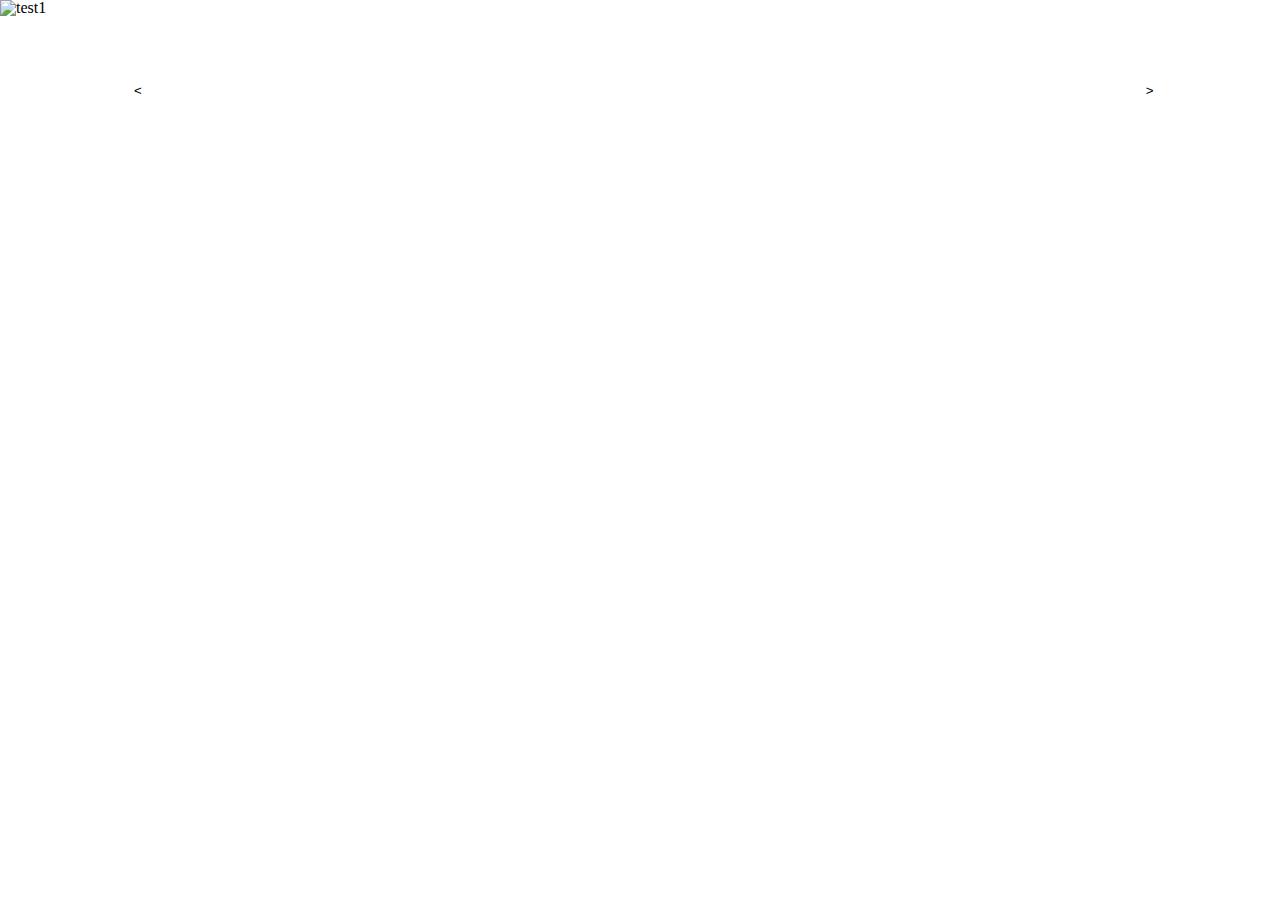
==== carousel_slider/example.html @ b99ed646 "Modify : 예제 파일 이름 수정" ====
<!DOCTYPE html>
<html lang="en">
<head>
    <meta charset="UTF-8">
    <meta name="viewport" content="width=device-width, initial-scale=1.0">
    <title>carousel slider</title>
    <link rel="stylesheet" href="reset.css">
    <script type="module" src="slider.js"></script>
    <script type="module">
        import {Slider} from './slider.js'
        
        /** 
         *  예제 데이터
         */
        const testdata = [
            {id: 1, title: 'test1', img: `image path1.png`, url: 'linked url1'},
            {id: 2, title: 'test2', img: `image path2.png`, url: 'linked url2'},
            {id: 3, title: 'test3', img: `image path3.png`, url: 'linked url3'},
            {id: 4, title: 'test4', img: `image path4.png`, url: 'linked url4'}
        ]
        
        const slider = new Slider('custom-slider', testdata);
        slider.init();
    </script>
</head>
<body>
    <custom-slider>
    </custom-slider>
</body>
</html>
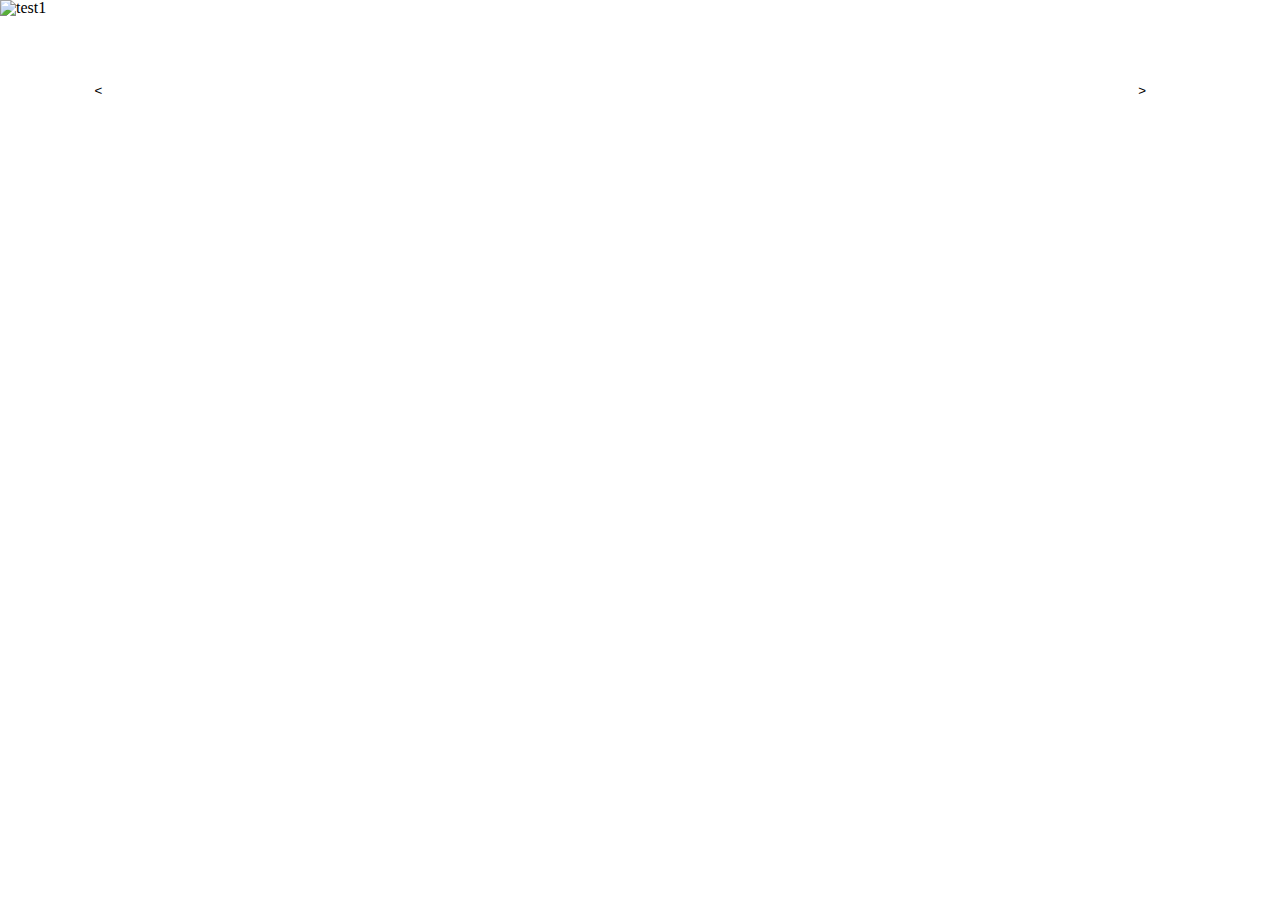
==== commit fb5591dd: "Add : 여러 이벤트로 구분하려고 조건 추가" ====
--- a/carousel_slider/example.html
+++ b/carousel_slider/example.html
@@ -18,8 +18,13 @@
             {id: 3, title: 'test3', img: `image path3.png`, url: 'linked url3'},
             {id: 4, title: 'test4', img: `image path4.png`, url: 'linked url4'}
         ]
+
+        const fade = {
+            type: 'fade',
+            time: 1
+        }
         
-        const slider = new Slider('custom-slider', testdata);
+        const slider = new Slider('custom-slider', testdata, fade);
         slider.init();
     </script>
 </head>
